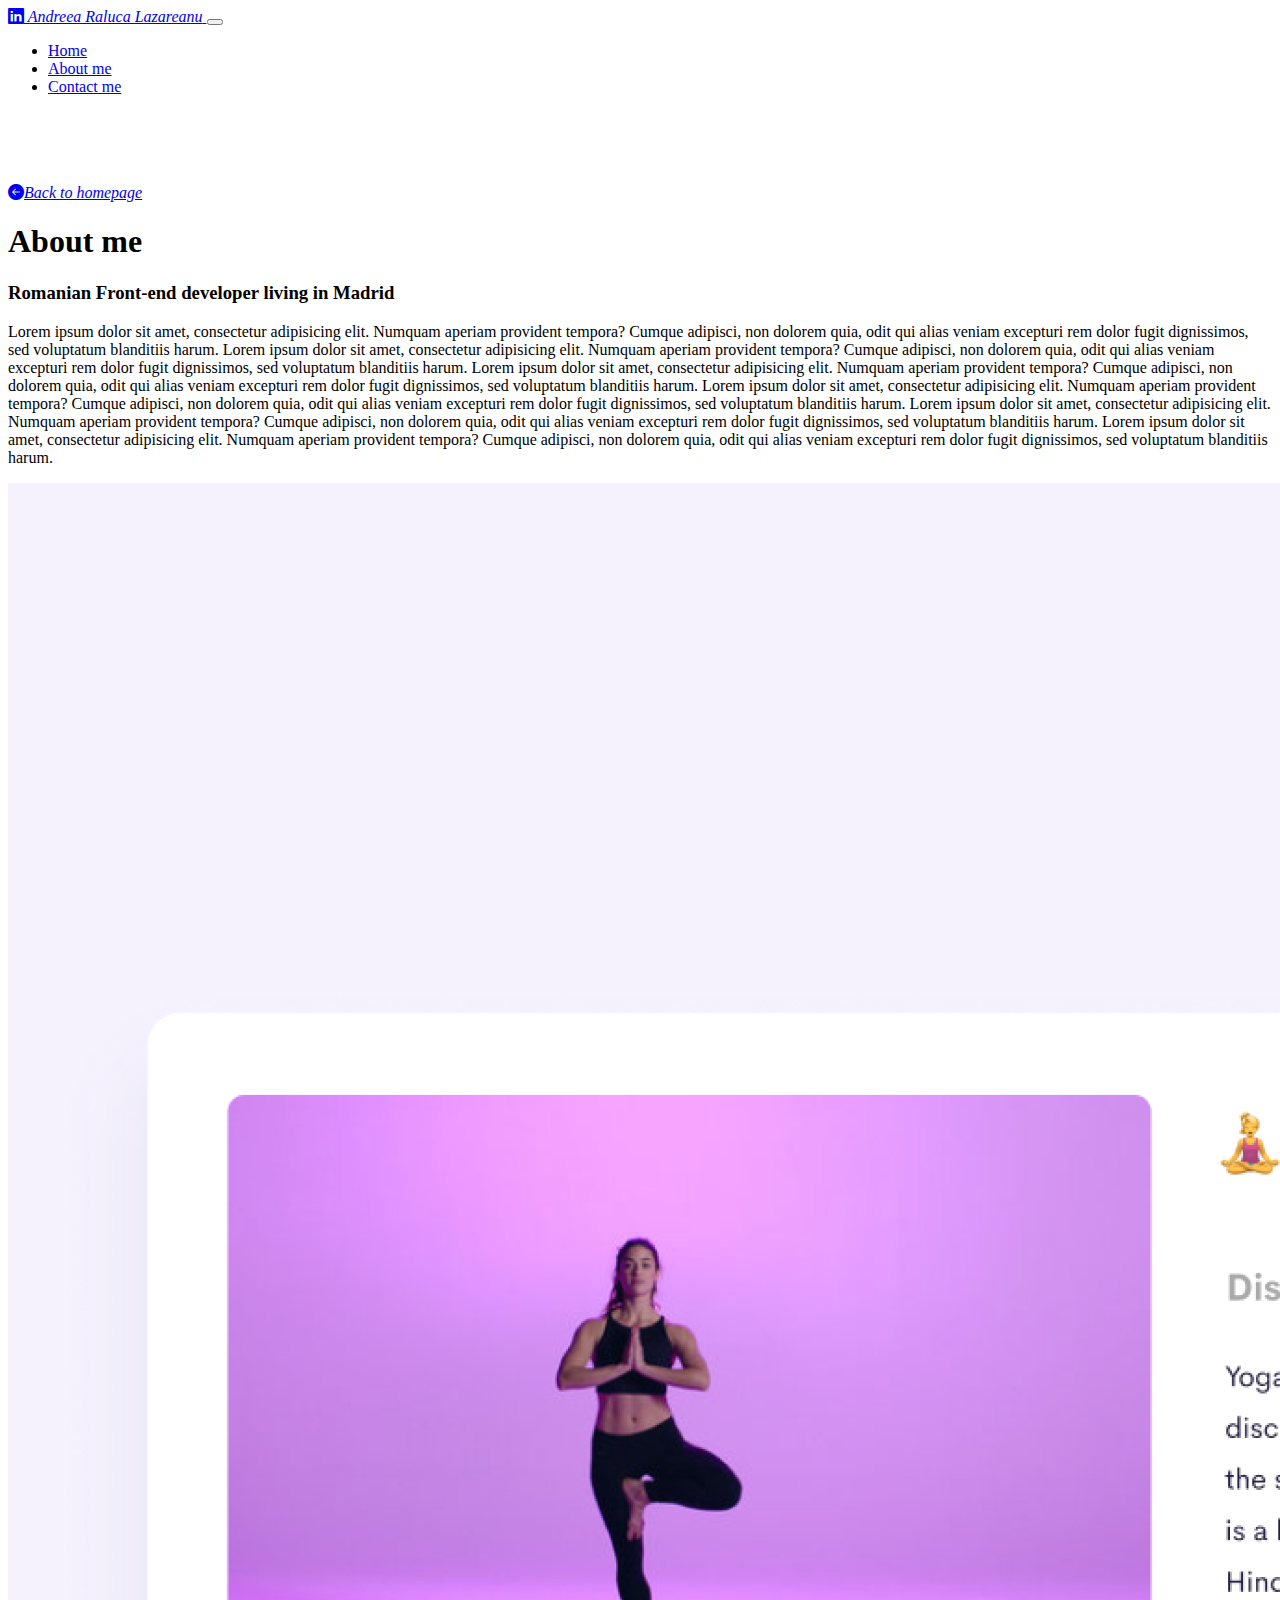
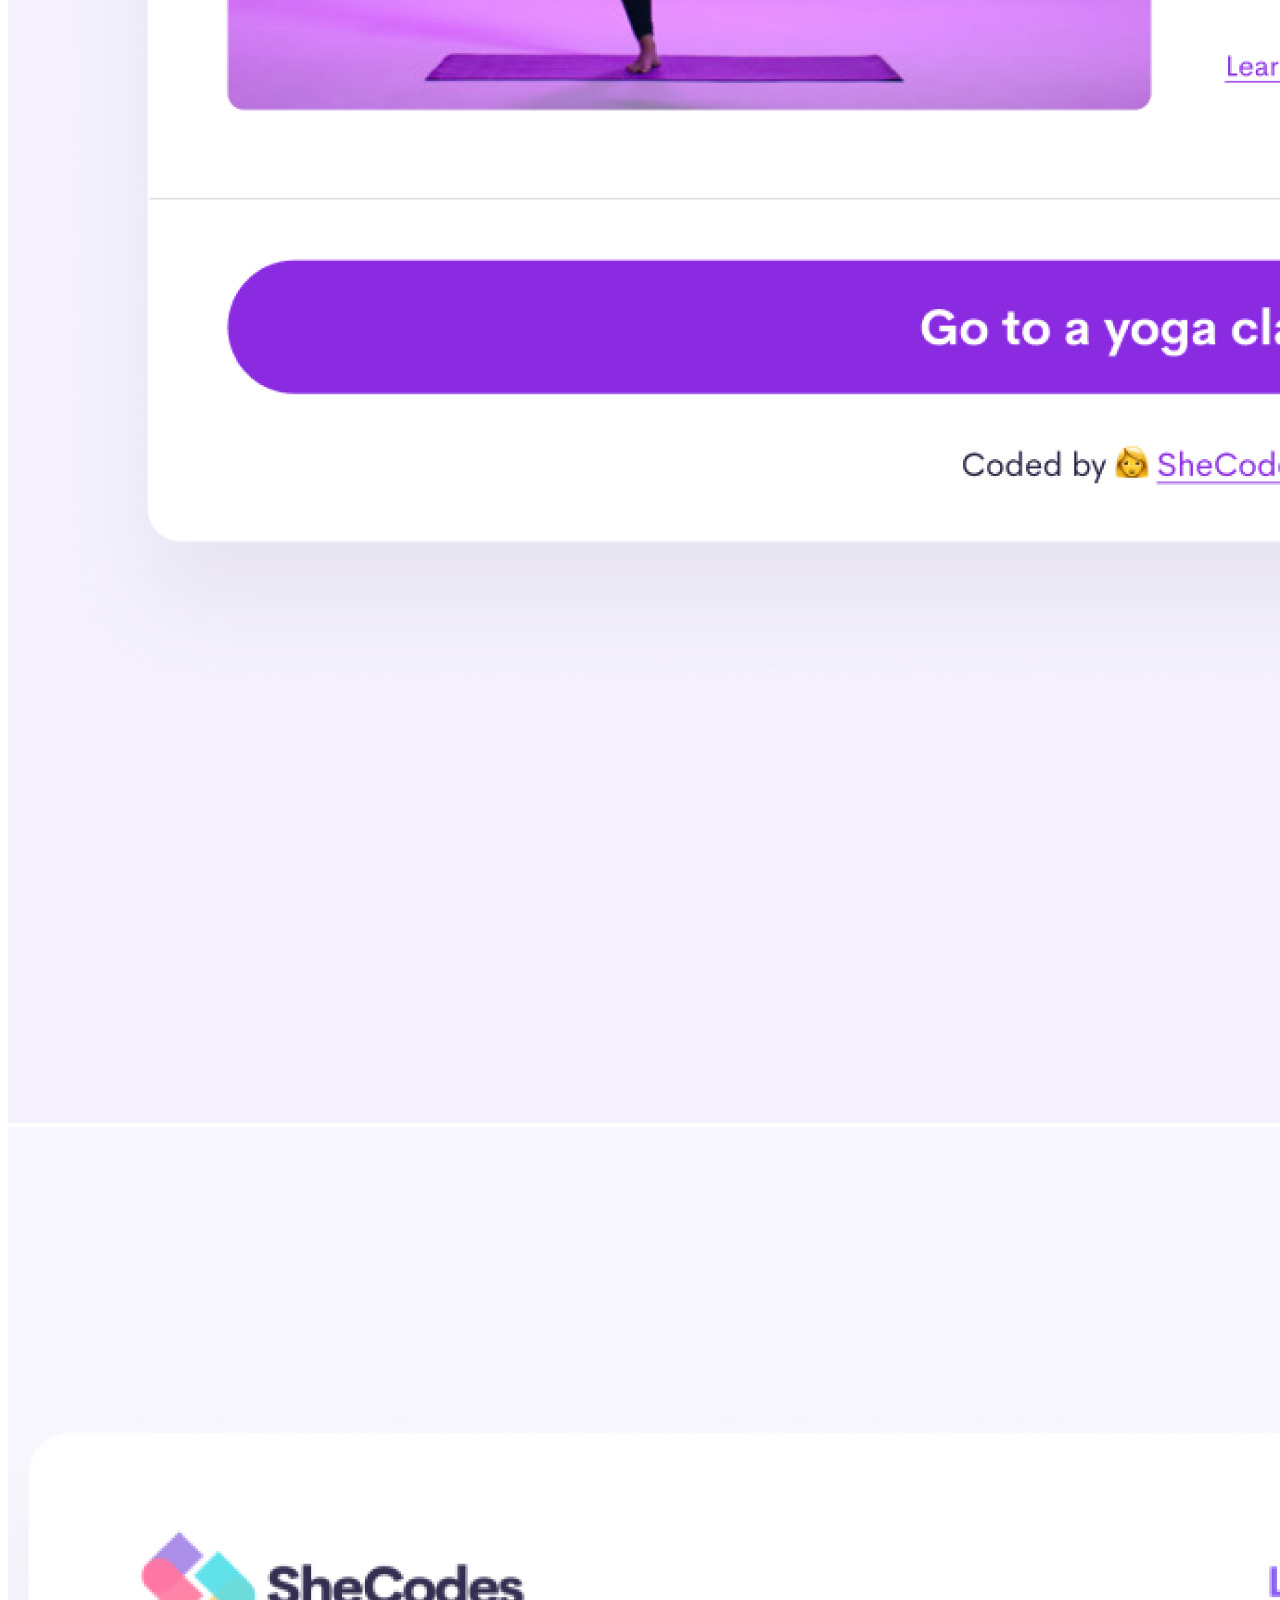
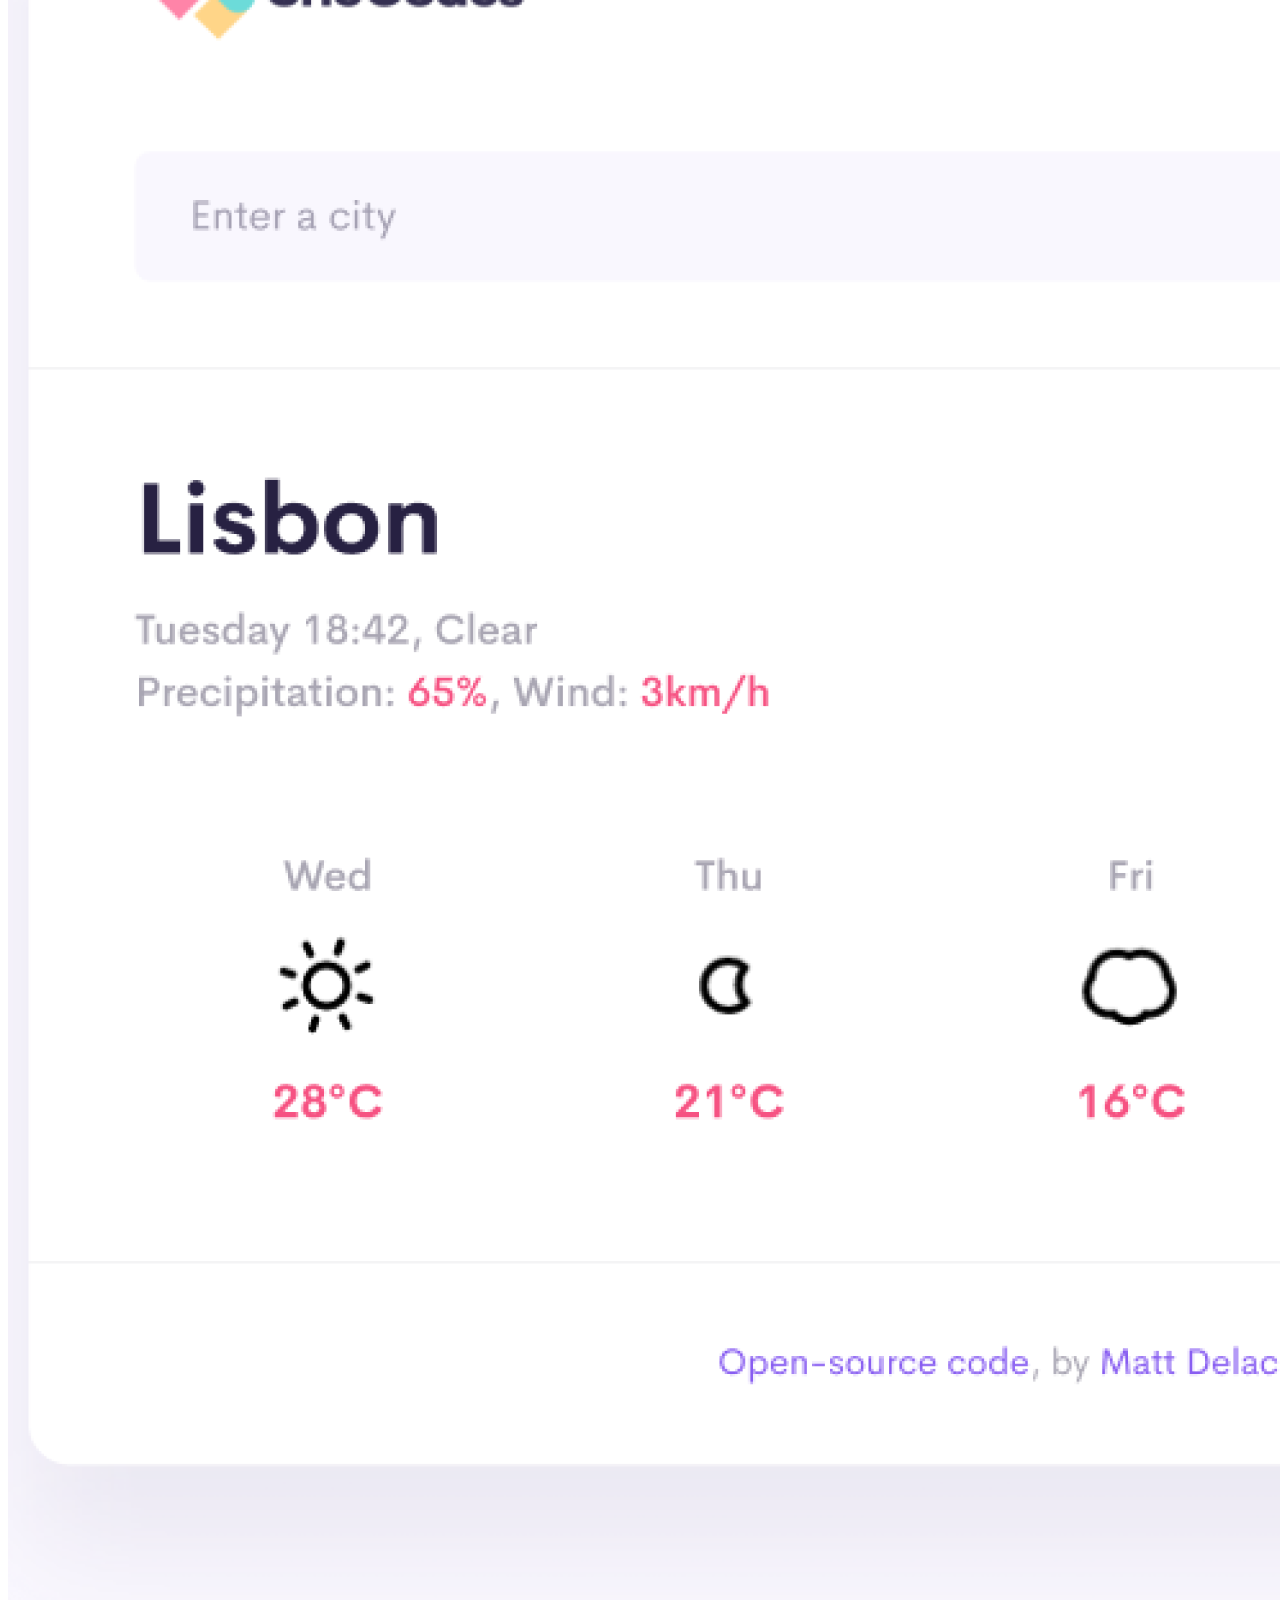
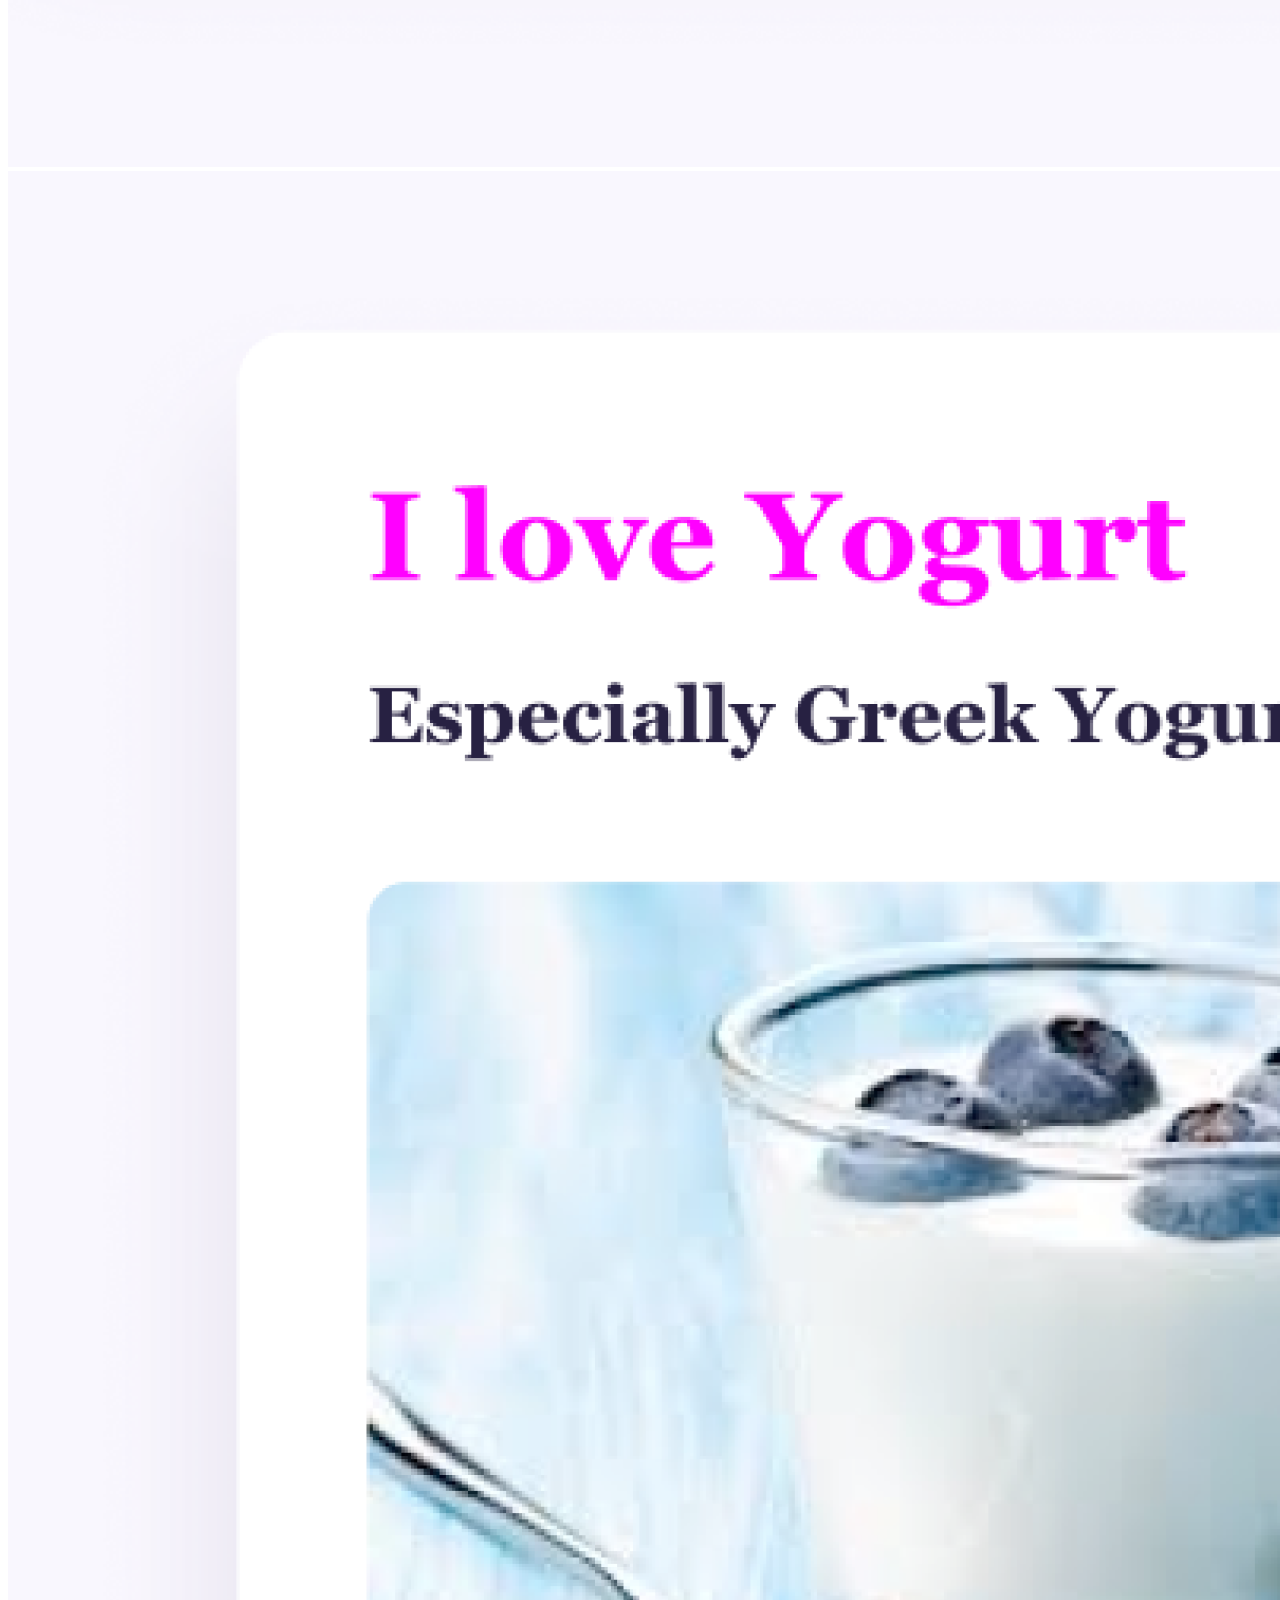
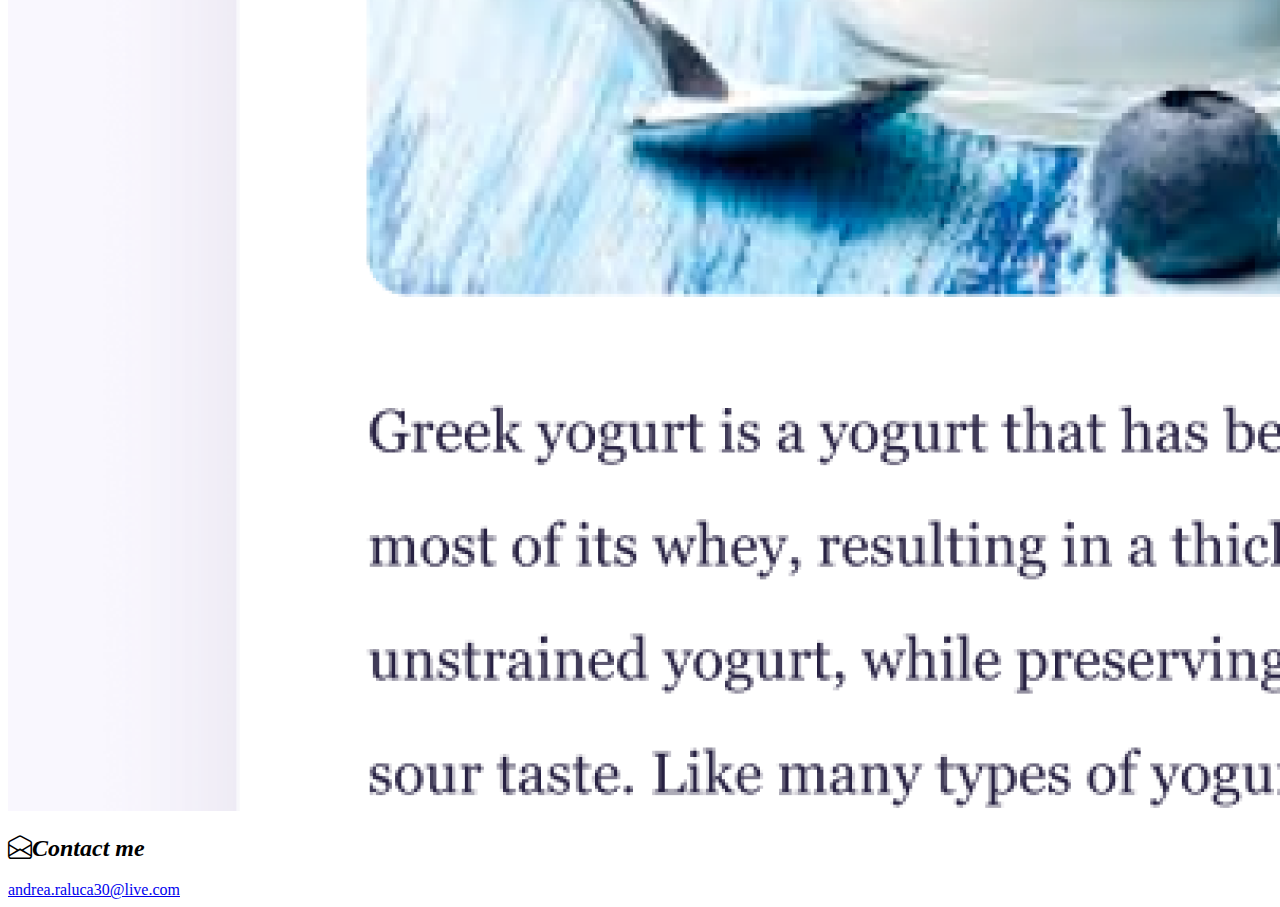
==== about.html @ 8e434f13 "Added about me page" ====
<!DOCTYPE html>
<html lang="en">
  <head>
    <meta charset="UTF-8" />
    <meta http-equiv="X-UA-Compatible" content="IE=edge" />
    <meta name="viewport" content="width=device-width, initial-scale=1.0" />
    <link rel="stylesheet" href="style.css" />
    <link
      href="https://cdn.jsdelivr.net/npm/bootstrap@5.1.3/dist/css/bootstrap.min.css"
      rel="stylesheet"
      integrity="sha384-1BmE4kWBq78iYhFldvKuhfTAU6auU8tT94WrHftjDbrCEXSU1oBoqyl2QvZ6jIW3"
      crossorigin="anonymous"
    />
    <script
      src="https://cdn.jsdelivr.net/npm/bootstrap@5.1.3/dist/js/bootstrap.bundle.min.js"
      integrity="sha384-ka7Sk0Gln4gmtz2MlQnikT1wXgYsOg+OMhuP+IlRH9sENBO0LRn5q+8nbTov4+1p"
      crossorigin="anonymous"
    ></script>
    <link
      rel="stylesheet"
      href="https://cdn.jsdelivr.net/npm/bootstrap-icons@1.5.0/font/bootstrap-icons.css"
    />
    <title>About Andreea Raluca Lazareanu</title>
  </head>
  <body>
    <nav class="navbar navbar-expand-lg color-warning bg-warning fixed-top">
      <div class="container-fluid">
        <a
          class="navbar-brand navbar text-light fw-bold"
          href="https://www.linkedin.com/in/aurelian-voinea/"
          target="_blank"
        >
          <i class="bi-linkedin"
            ><span class="me-4"> Andreea Raluca Lazareanu</span></i
          >
        </a>
        <button
          class="navbar-toggler"
          type="button"
          data-bs-toggle="collapse"
          data-bs-target="#navbarNav"
          aria-controls="navbarNav"
          aria-expanded="false"
          aria-label="Toggle navigation"
        >
          <span class="navbar-toggler-icon">
            <span class="line"></span>
            <span class="line"></span>
            <span class="line"></span>
          </span>
        </button>
        <div class="collapse navbar-collapse" id="navbarNav" style>
          <ul class="navbar-nav">
            <li class="nav-item">
              <a class="nav-link text-dark fw-bold" href="index.html">Home</a>
            </li>
            <li class="nav-item">
              <a class="nav-link text-dark fw-bold" href="about.html"
                >About me</a
              >
            </li>
            <li class="nav-item">
              <a class="nav-link text-dark fw-bold" href="about.html#contact"
                >Contact me</a
              >
            </li>
          </ul>
        </div>
      </div>
    </nav>
    <br />
    <br />
    <br />
    <br />
    <a
      href="index.html"
      class="homepage-link text-dark text-decoration-none mb-5 fw-bold"
    >
      <i class="bi-arrow-left-circle-fill">Back to homepage</i>
    </a>
    <h1>About me</h1>
    <h3>Romanian Front-end developer living in Madrid</h3>
    <div class="about-paragraphs text-center">
      <p>
        Lorem ipsum dolor sit amet, consectetur adipisicing elit. Numquam
        aperiam provident tempora? Cumque adipisci, non dolorem quia, odit qui
        alias veniam excepturi rem dolor fugit dignissimos, sed voluptatum
        blanditiis harum. Lorem ipsum dolor sit amet, consectetur adipisicing
        elit. Numquam aperiam provident tempora? Cumque adipisci, non dolorem
        quia, odit qui alias veniam excepturi rem dolor fugit dignissimos, sed
        voluptatum blanditiis harum. Lorem ipsum dolor sit amet, consectetur
        adipisicing elit. Numquam aperiam provident tempora? Cumque adipisci,
        non dolorem quia, odit qui alias veniam excepturi rem dolor fugit
        dignissimos, sed voluptatum blanditiis harum. Lorem ipsum dolor sit
        amet, consectetur adipisicing elit. Numquam aperiam provident tempora?
        Cumque adipisci, non dolorem quia, odit qui alias veniam excepturi rem
        dolor fugit dignissimos, sed voluptatum blanditiis harum. Lorem ipsum
        dolor sit amet, consectetur adipisicing elit. Numquam aperiam provident
        tempora? Cumque adipisci, non dolorem quia, odit qui alias veniam
        excepturi rem dolor fugit dignissimos, sed voluptatum blanditiis harum.
        Lorem ipsum dolor sit amet, consectetur adipisicing elit. Numquam
        aperiam provident tempora? Cumque adipisci, non dolorem quia, odit qui
        alias veniam excepturi rem dolor fugit dignissimos, sed voluptatum
        blanditiis harum.
      </p>
    </div>
    <div class="container">
      <div class="row">
        <div class="col-sm-4 rounded shadow p-2">
          <img src="images/yoga.png" class="img-fluid" />
        </div>
        <div class="col-sm-4 rounded shadow p-2">
          <img src="images/weather.png" class="img-fluid" />
        </div>
        <div class="col-sm-4 rounded shadow p-2">
          <img src="images/yogurt.png" class="img-fluid" />
        </div>
      </div>
    </div>

    <div id="contact" class="mt-5">
      <h2>
        <i class="bi-envelope-open"><span class="ms-6">Contact me</span></i>
      </h2>
      <a href="mailto:andrea.raluca30@live.com" class="email-link">
        andrea.raluca30@live.com
      </a>
    </div>
  </body>
</html>
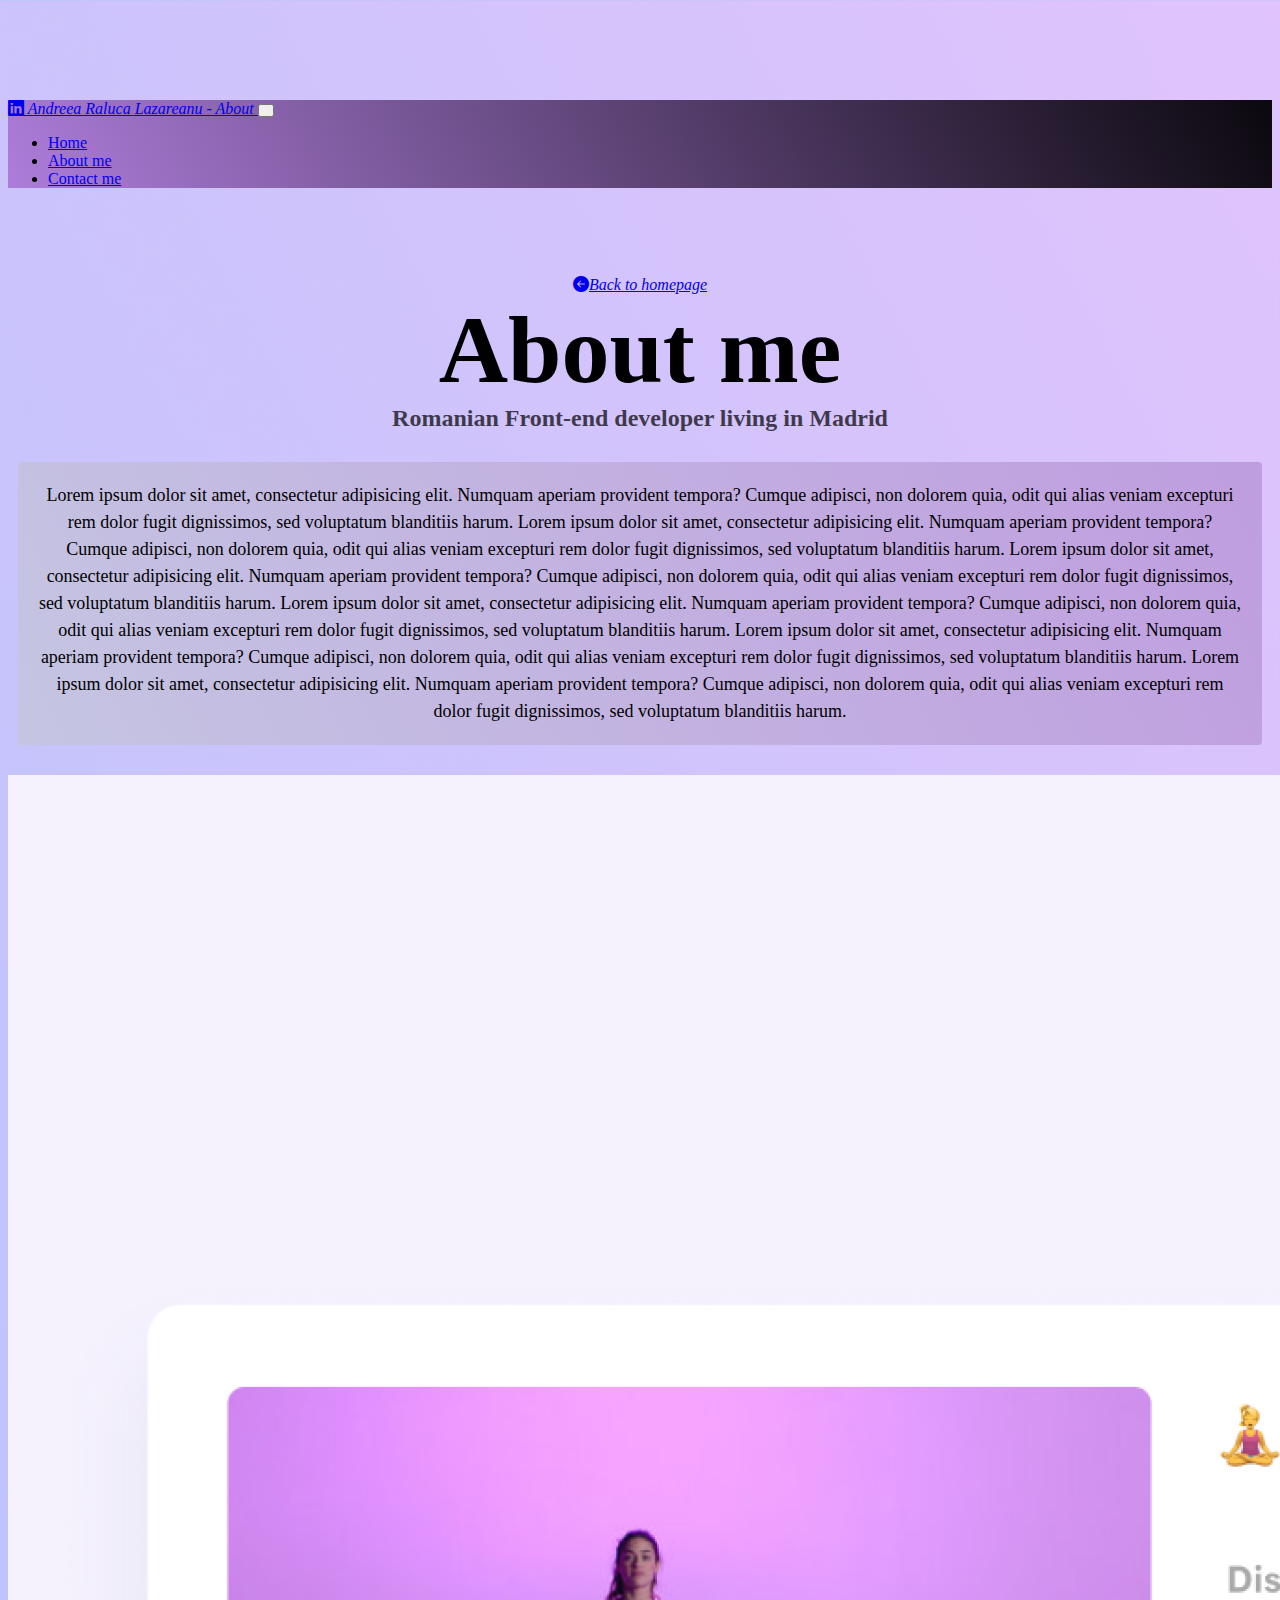
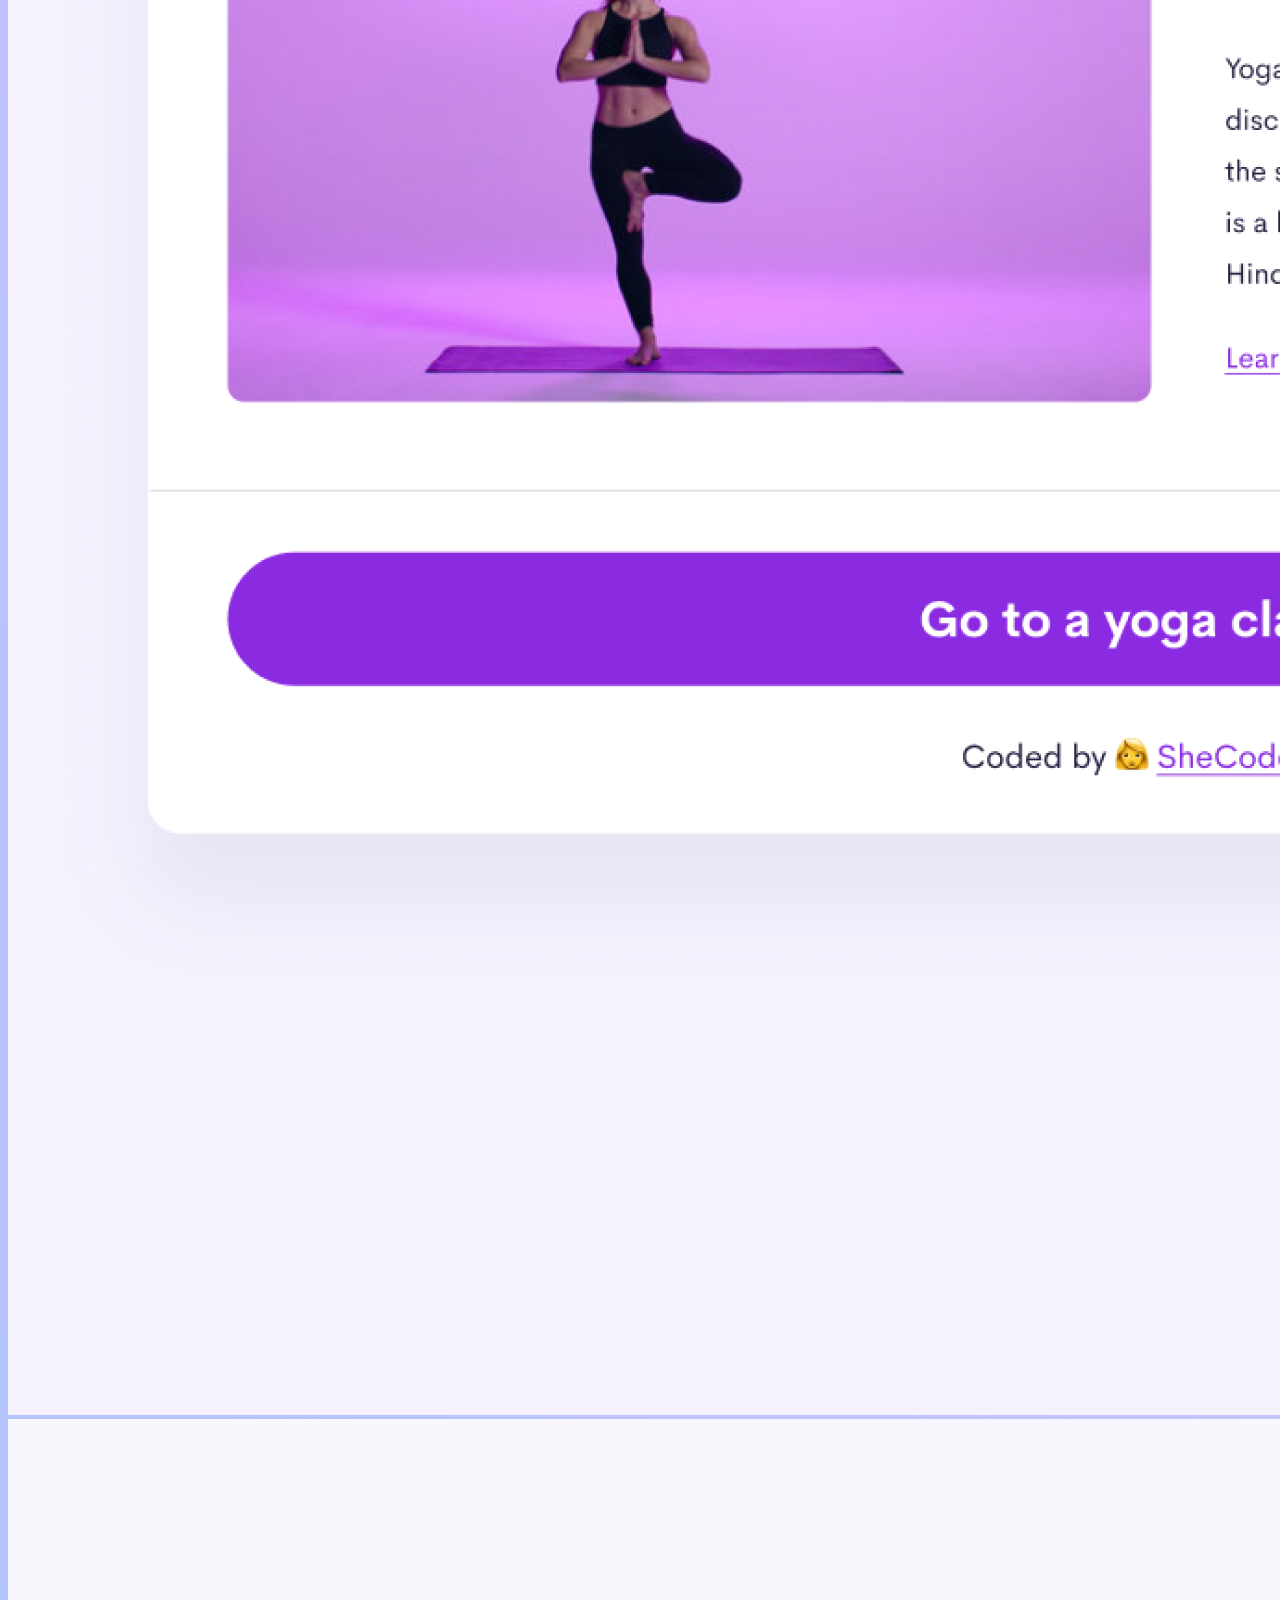
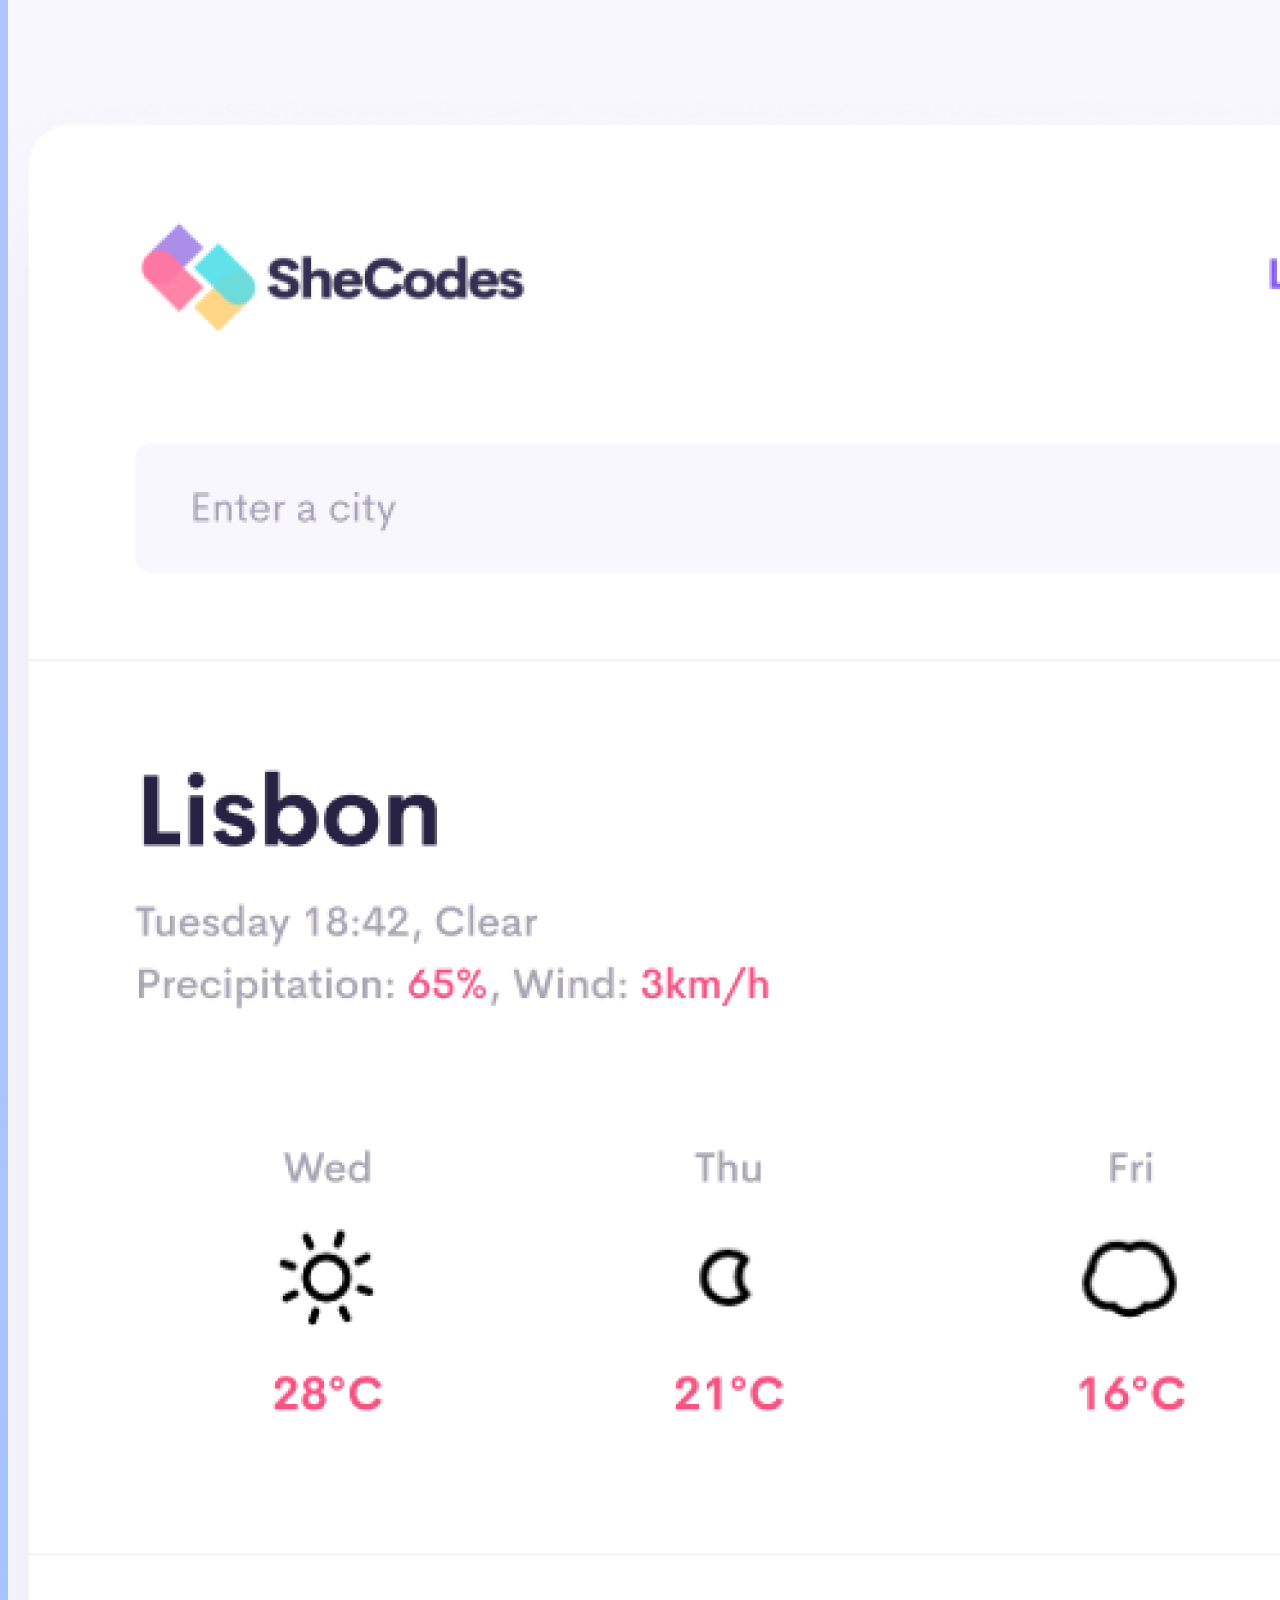
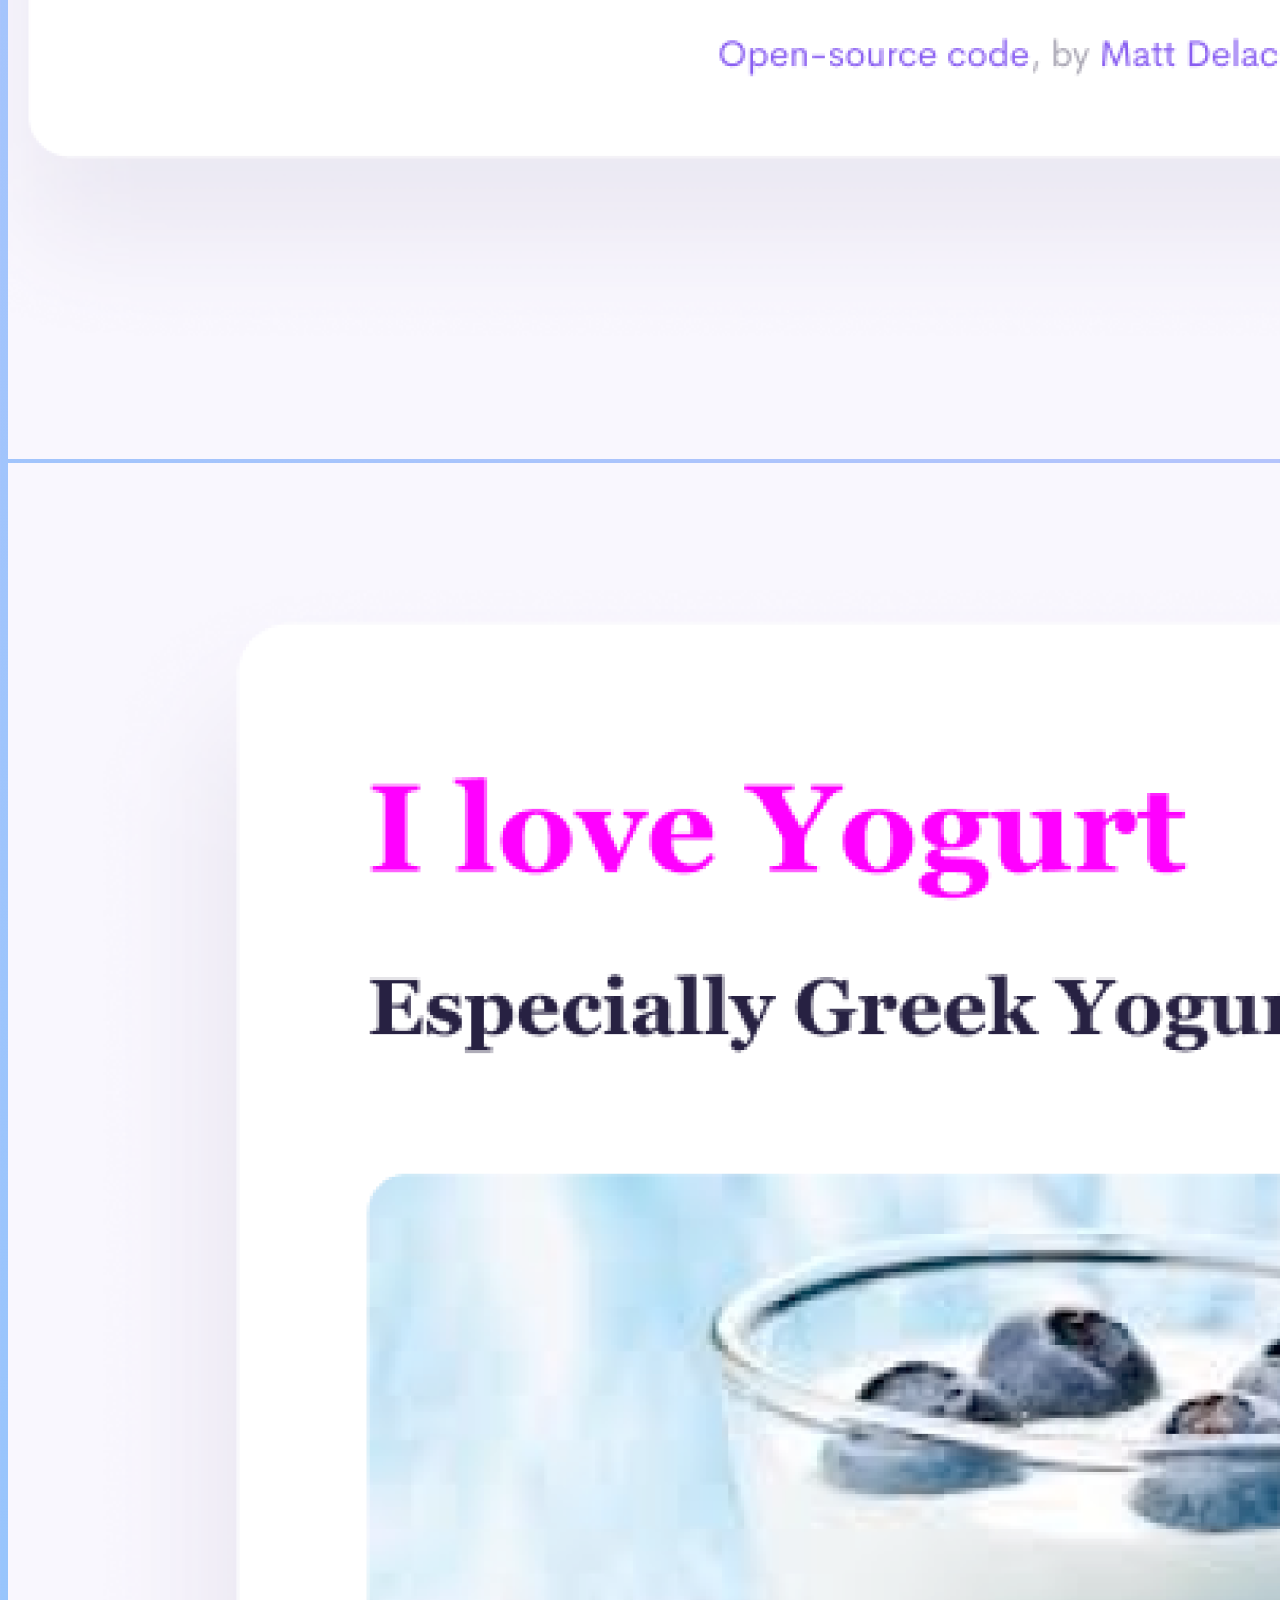
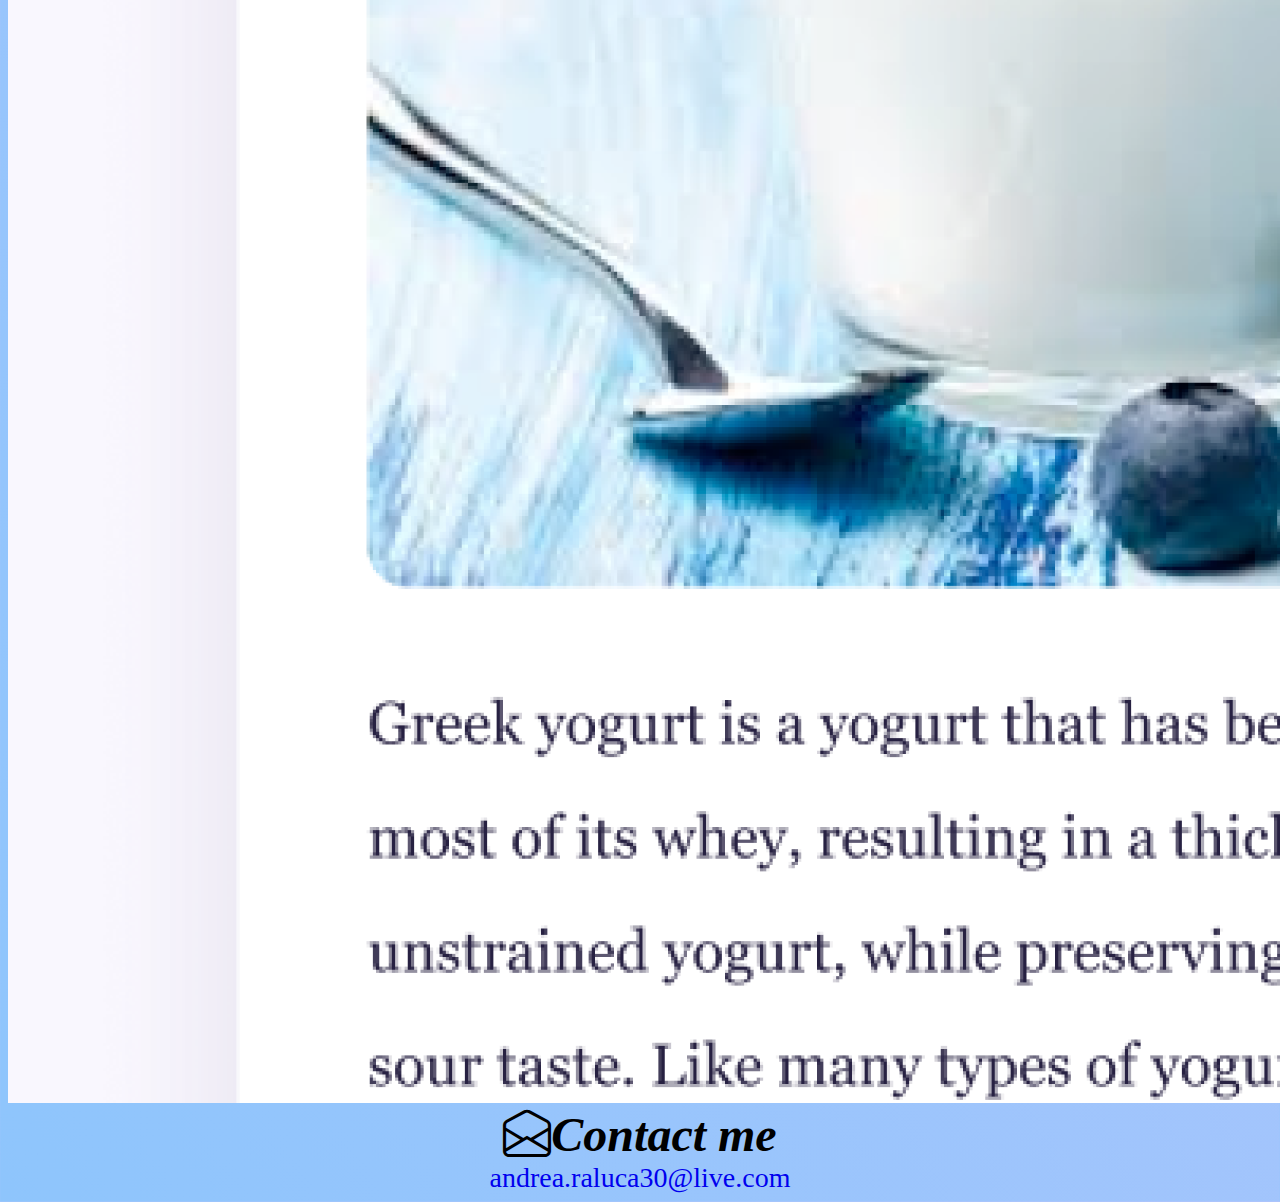
==== commit 3d61159f: "Implemented SEO" ====
--- a/about.html
+++ b/about.html
@@ -4,6 +4,7 @@
     <meta charset="UTF-8" />
     <meta http-equiv="X-UA-Compatible" content="IE=edge" />
     <meta name="viewport" content="width=device-width, initial-scale=1.0" />
+    <meta name="description" content="This is my Portfolio , where you can see all my projects and work.">
     <link rel="stylesheet" href="style.css" />
     <link
       href="https://cdn.jsdelivr.net/npm/bootstrap@5.1.3/dist/css/bootstrap.min.css"
@@ -20,7 +21,7 @@
       rel="stylesheet"
       href="https://cdn.jsdelivr.net/npm/bootstrap-icons@1.5.0/font/bootstrap-icons.css"
     />
-    <title>About Andreea Raluca Lazareanu</title>
+    <title>Andreea Raluca Lazareanu | My Portfolio</title>
   </head>
   <body>
     <nav class="navbar navbar-expand-lg color-warning bg-warning fixed-top">
@@ -31,7 +32,7 @@
           target="_blank"
         >
           <i class="bi-linkedin"
-            ><span class="me-4"> Andreea Raluca Lazareanu</span></i
+            ><span class="me-4"> Andreea Raluca Lazareanu - About</span></i
           >
         </a>
         <button
@@ -107,13 +108,13 @@
     <div class="container">
       <div class="row">
         <div class="col-sm-4 rounded shadow p-2">
-          <img src="images/yoga.png" class="img-fluid" />
+          <img src="images/yoga.png" class="img-fluid" alt="yoga"/>
         </div>
         <div class="col-sm-4 rounded shadow p-2">
-          <img src="images/weather.png" class="img-fluid" />
+          <img src="images/weather.png" class="img-fluid" alt="weather"/>
         </div>
         <div class="col-sm-4 rounded shadow p-2">
-          <img src="images/yogurt.png" class="img-fluid" />
+          <img src="images/yogurt.png" class="img-fluid" alt="yogurt"/>
         </div>
       </div>
     </div>
--- a/style.css
+++ b/style.css
@@ -0,0 +1,122 @@
+:root {
+    --secondary-color: linear-gradient(
+      to right,
+      #614385 0%,
+      #516395 51%,
+      #614385 100%
+    );
+  
+    --box-shadow: 0 5px 10px rgba(0, 0, 0, 0.3);
+    --body-color: linear-gradient(62deg, #8ec5fc 0%, #e0c3fc 100%);
+    --paragraph-color: linear-gradient(62deg, #c5c5e2 0%, #bf9ddf 100%);
+    --navbar-color: linear-gradient(62deg, #ad7dda 0%, #0b080e 100%);
+  }
+  
+  body {
+    margin-top: 100px;
+    background: var(--body-color);
+  }
+  
+  .bg-warning {
+    background: var(--navbar-color) !important;
+  }
+  h1,
+  h2,
+  h3 {
+    text-align: center;
+    margin: 0;
+  }
+  
+  h1 {
+    font-size: 96px;
+  }
+  
+  h2 {
+    font-size: 48px;
+  }
+  
+  h3 {
+    font-size: 24px;
+    opacity: 0.7;
+  }
+  
+  p {
+    background: var(--paragraph-color);
+    padding: 20px;
+    border-radius: 4px;
+    font-size: 18px;
+    line-height: 1.5;
+    text-align: center;
+  }
+  
+  .navigation-links {
+    display: flex;
+    margin-top: 40px;
+    justify-content: center;
+  }
+  
+  .navigation-links a {
+    margin: 20px;
+    border-radius: 4px;
+    padding: 20px 15px;
+    text-decoration: none;
+    text-transform: capitalize;
+  }
+  
+  .contact-link {
+    background: var(--secondary-color);
+    box-shadow: var(--box-shadow);
+    color: white;
+  }
+  
+  .about-link {
+    background: var(--secondary-color);
+    box-shadow: var(--box-shadow);
+    color: white;
+  }
+  
+  .homepage-link {
+    text-align: center;
+    display: block;
+  }
+  
+  .about-paragraphs {
+    margin: 30px 0;
+  }
+  
+  .about-paragraphs p {
+    margin: 10px;
+  }
+  
+  .email-link {
+    display: flex;
+    justify-content: center;
+  
+    font-size: 28px;
+    text-decoration: none;
+  }
+  
+  .email-link:hover {
+    text-decoration: underline;
+  }
+  
+  .navbar-toggler .line {
+    width: 100%;
+    float: left;
+    height: 2px;
+    background-color: #fff;
+    margin-bottom: 5px;
+    border-radius: 1px white;
+  }
+  
+  .primary-link {
+    background: var(--secondary-color);
+    border-radius: 4px;
+    padding: 20px 15px;
+    text-decoration: none;
+    text-transform: capitalize;
+  
+    box-shadow: var(--box-shadow);
+    color: white;
+  }
+  